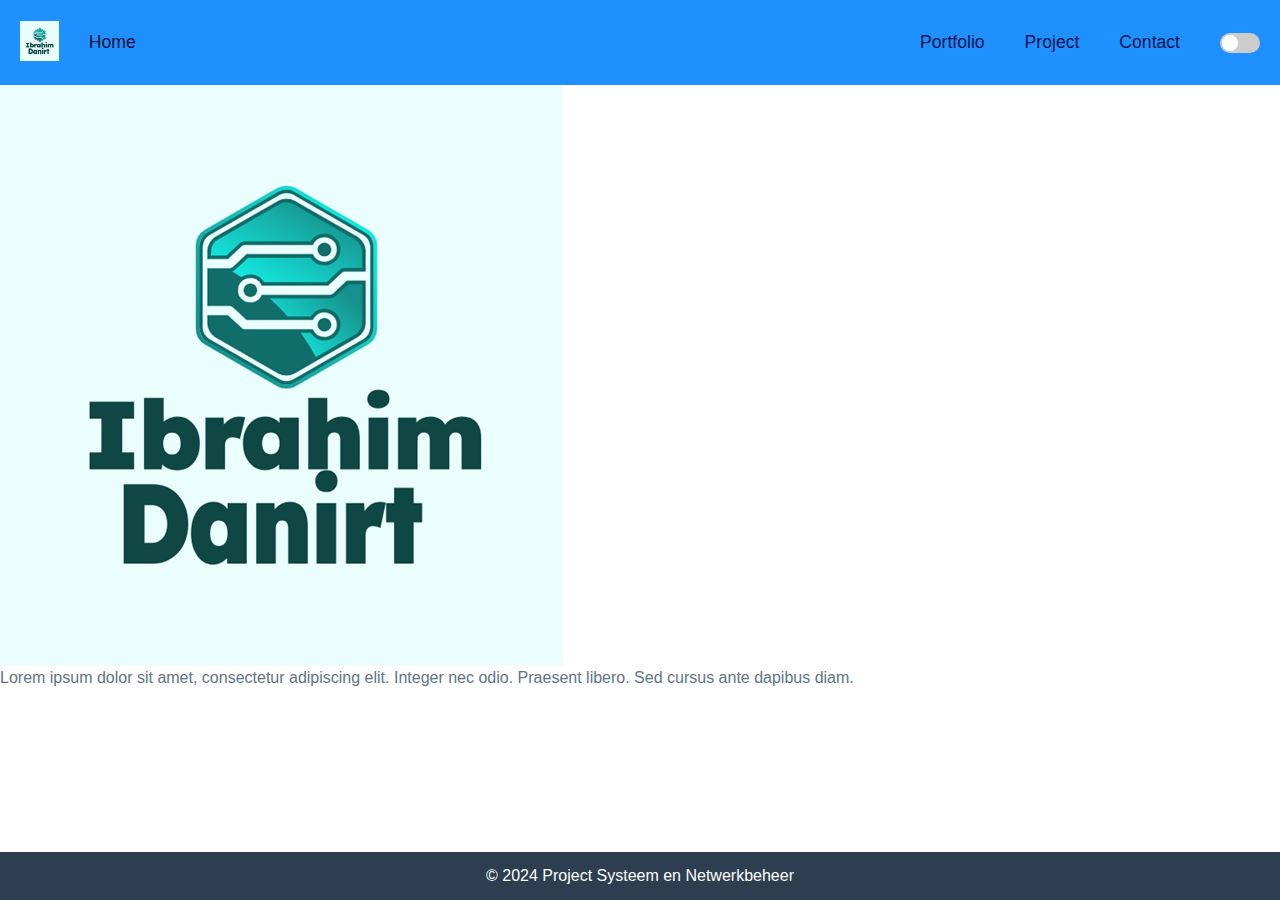
==== index.html @ d685727a "Add files via upload" ====
<!DOCTYPE html>
<html lang="nl">
<head>
    <meta charset="UTF-8">
    <meta name="viewport" content="width=device-width, initial-scale=1.0">
    <title>My App</title>
    <link rel="stylesheet" href="/css/reset.css">
    <link rel="stylesheet" href="/css/style.css">
</head>
<body>

    <header>
        <div class="header-left">
            <a href="/index.html" class="home-link">
                <img src="/assets/logo.png" alt="Logo" id="logo">
            </a>
            <a href="/index.html" class="home-button">Home</a>
        </div>
        <nav class="nav-right">
            <a class="nav-link" href="/portfolio.html">Portfolio</a>
            <a class="nav-link" href="/project.html">Project</a>
            <a class="nav-link" href="/contact.html">Contact</a>
            <div class="toggle-switch">
                <input type="checkbox" id="theme-switch">
                <label class="slider" for="theme-switch"></label>
            </div>
        </nav>
    </header>

    <main>
        <div id="main-logo">
            <img src="/assets/logo.png" alt="logo">
        </div>
        <p>Lorem ipsum dolor sit amet, consectetur adipiscing elit. Integer nec odio. Praesent libero. Sed cursus ante dapibus diam.</p>
    </main>
    
    <footer>
        <p>&copy; 2024 Project Systeem en Netwerkbeheer</p>
    </footer>

    <script>
        const themeSwitch = document.getElementById('theme-switch');
        const bodyClassList = document.body.classList;
        const theme = localStorage.getItem('theme');

        // Als de opgeslagen voorkeur 'dark' is, zet de body in dark mode
        if (theme === 'dark') {
            bodyClassList.add('dark-mode');
            themeSwitch.checked = true; // Zet de toggle aan
        } else {
            bodyClassList.remove('dark-mode');
            themeSwitch.checked = false; // Zet de toggle uit
        }

        // Voeg event listener toe om dark/light mode te wisselen
        themeSwitch.addEventListener('change', () => {
            bodyClassList.toggle('dark-mode');
            const newTheme = bodyClassList.contains('dark-mode') ? 'dark' : 'light';
            localStorage.setItem('theme', newTheme); // Sla de voorkeur van de gebruiker op
        });
    </script>

</body>
</html>
---- css/style.css ----
/* Default Light Mode */
body {
    font-family: 'Open Sans', sans-serif;
    margin: 0;
    padding: 0;
    background-color: #ffffff; /* Witte achtergrond voor light mode */
    color: #617488; /* Donkere tekstkleur voor light mode */
}

/* Dark Mode */
body.light-mode {
    background-color: #ffffff; /* Witte achtergrond voor light mode */
    color: #ffffff; /* Donkere tekstkleur voor light mode */
}

body.dark-mode {
    background-color: #000000; /* Donkere achtergrond voor dark mode */
    color: #ffffff; /* Witte tekst voor dark mode */
}

/* Header */
header {
    display: flex;
    justify-content: space-between;
    align-items: center;
    background-color: #1E90FF ; /* Blauw voor de header */
    color: rgb(44, 62, 80); /* Grijs voor de tekst in de header */
    padding: 20px;
}

.header-left {
    display: flex;
    align-items: center;
}

.home-button {
    color: rgb(1, 14, 56); /* Lichte blauwe kleur voor knoppen */
    padding: 12px 20px;
    text-decoration: none;
    font-size: 1.1em;
    transition: background-color 0.3s ease;
}

.home-button:hover {
    background-color: #044485; /* Blauw als hoverkleur */
}

#logo {
    height: 40px;
    margin-right: 10px;
}

/* Navigation */
nav {
    display: flex;
    justify-content: flex-end;
    align-items: center;
}

nav a {
    color: rgb(2, 20, 78); /* Lichte blauwe kleur voor knoppen */
    padding: 12px 20px;
    text-decoration: none;
    font-size: 1.1em;
    transition: background-color 0.3s ease;
}

nav a:hover {
    background-color: #1E90FF; /* Blauw als hoverkleur */
}

/* Switch for dark/light mode */
.toggle-switch {
    display: flex;
    align-items: center;
    margin-left: 20px;
}

.toggle-switch input {
    display: none; /* Verberg het standaard checkbox-element */
}

.toggle-switch label {
    width: 40px;
    height: 20px;
    background-color: #ccc;
    border-radius: 50px;
    position: relative;
    cursor: pointer;
    transition: background-color 0.3s;
}

.toggle-switch label::before {
    content: "";
    position: absolute;
    top: 2px;
    left: 2px;
    width: 16px;
    height: 16px;
    background-color: white;
    border-radius: 50%;
    transition: transform 0.3s;
}

/* When the checkbox is checked */
.toggle-switch input:checked + label {
    background-color: #1eff83; /* Blauw als het geselecteerd is */
}

.toggle-switch input:checked + label::before {
    transform: translateX(20px); /* Verplaats de schuifknop naar rechts */
}

/* Main Content */
.content {
    margin: 20px;
}

section {
    margin-bottom: 40px;
}

section h2, section h3, section h4, h1 {
    font-size: 2em;
    color: #072d53 ; /* Zwart voor titels */
}

section p {
    font-size: 1.1em;
    line-height: 1.6;
}

/* Contact Form Styling */
form {
    display: flex;
    flex-direction: column;
    gap: 15px;
    max-width: 600px;
    margin: 20px auto;
    padding: 20px;
    border: 1px solid #ccc;
    border-radius: 8px;
    background-color: #f9f9f9;
}

form h3 {
    font-size: 1.5em;
    margin-bottom: 15px;
}

form label {
    font-size: 1.1em;
    color: #2C3E50;
}

form input, form textarea {
    padding: 12px;
    border: 1px solid #ccc;
    border-radius: 4px;
    font-size: 1em;
    box-sizing: border-box;
}

form textarea {
    resize: vertical;
    min-height: 150px;
}

form button {
    padding: 12px;
    background-color: #1E90FF;
    color: white;
    border: none;
    border-radius: 4px;
    font-size: 1.1em;
    cursor: pointer;
    transition: background-color 0.3s;
}

form button:hover {
    background-color: #044485;
}

/* Footer */
footer {
    position: fixed;
    bottom: 0;
    width: 100%;
    background-color: #2C3E50; /* Grijs voor de footer */
    color: white;
    padding: 15px;
    text-align: center;
}

h1, h2, h3, h4 {
    color: #1E90FF; /* Alle titels zwart maken */
}

a {
    color: #1E90FF; /* Blauw voor links */
    text-decoration: none;
}

a:hover {
    text-decoration: underline;
}

/* Project Styling */
#projecten {
    display: grid;
    grid-template-columns: repeat(3, 1fr); /* 3 kolommen voor de projecten */
    gap: 20px; /* Voeg ruimte tussen de items toe */
    margin-top: 20px;
}

.project-item {
    text-align: center;
}

.project-item img {
    width: 100%;
    max-width: 300px; /* Max breedte voor de afbeeldingen */
    height: auto; /* Zorg ervoor dat de afbeelding zijn aspectratio behoudt */
    margin: 0 auto 10px;
    display: block; /* Zorgt ervoor dat de afbeelding gecentreerd wordt */
}

/* Leaflet Map Styling */
#mapid {
    height: 250px; /* Betere hoogte voor de kaart */
    width: 100%; /* Zorg ervoor dat de kaart zich aanpast aan de breedte van de container */
    border-radius: 8px; /* Ronde hoeken voor de kaart */
    margin-top: 20px; /* Ruimte boven de kaart */
    max-width: 100%; /* Zorg ervoor dat de kaart niet te breed wordt */
}

/* Responsive Design voor de kaart */
@media (max-width: 768px) {
    #mapid {
        height: 200px; /* Verminder de hoogte op kleinere schermen */
    }
}

/* Responsive Design */
@media (max-width: 768px) {
    header {
        flex-direction: column;
        text-align: center;
    }

    nav .logo img {
        height: 30px;
        max-width: 100%;
        object-fit: contain;
    }

    nav {
        flex-direction: column;
    }

    nav a {
        padding: 10px;
        font-size: 1em;
    }

    section h2, section h3, section h4 {
        font-size: 1.5em;
    }

    #projecten {
        grid-template-columns: 1fr; /* 1 kolom voor kleinere schermen */
    }

    /* Verklein de kaart voor kleinere schermen */
    #mapid {
        height: 200px;
    }
}
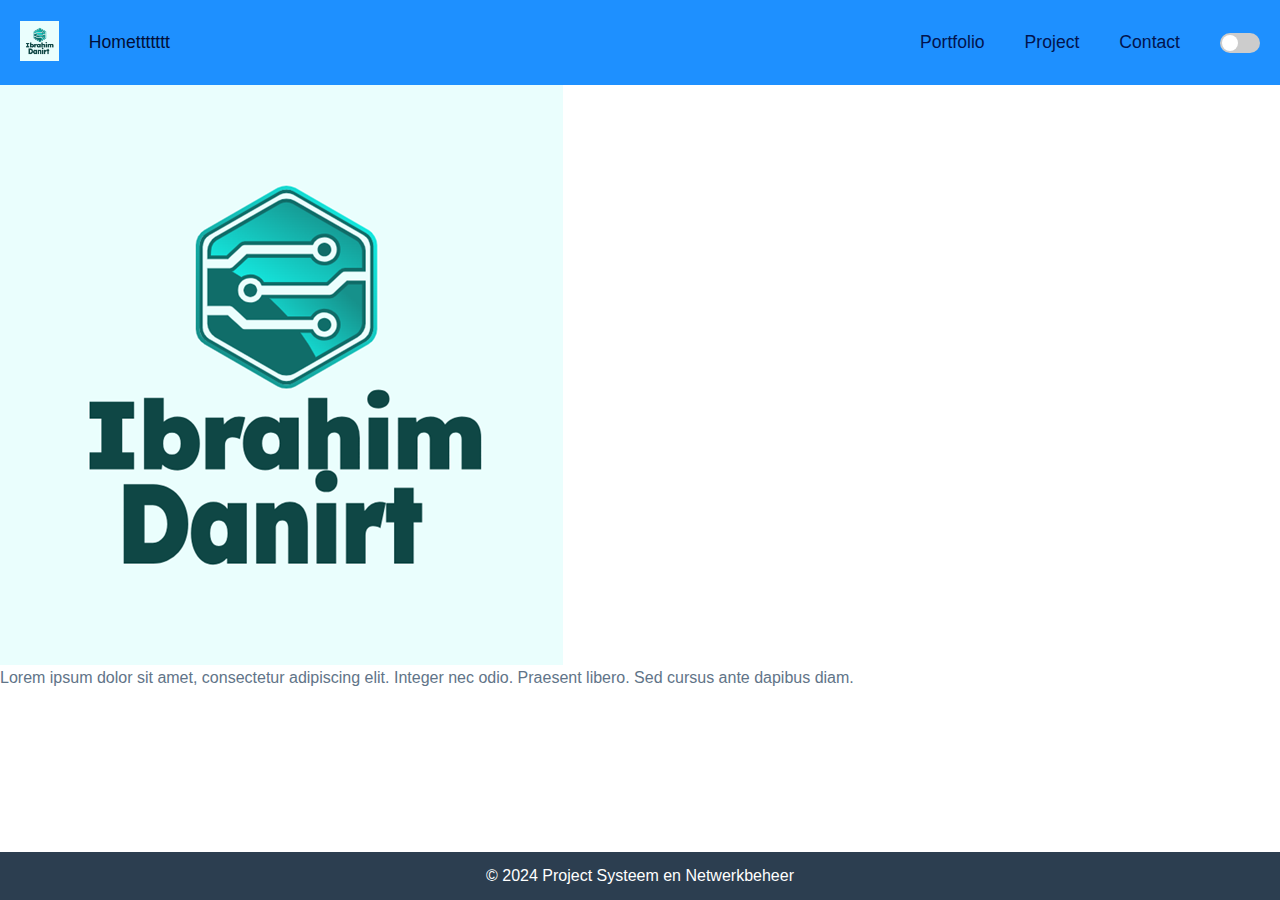
==== commit 22b58e24: "Update index.html" ====
--- a/index.html
+++ b/index.html
@@ -14,7 +14,7 @@
             <a href="/index.html" class="home-link">
                 <img src="/assets/logo.png" alt="Logo" id="logo">
             </a>
-            <a href="/index.html" class="home-button">Home</a>
+            <a href="/index.html" class="home-button">Homettttttt</a>
         </div>
         <nav class="nav-right">
             <a class="nav-link" href="/portfolio.html">Portfolio</a>
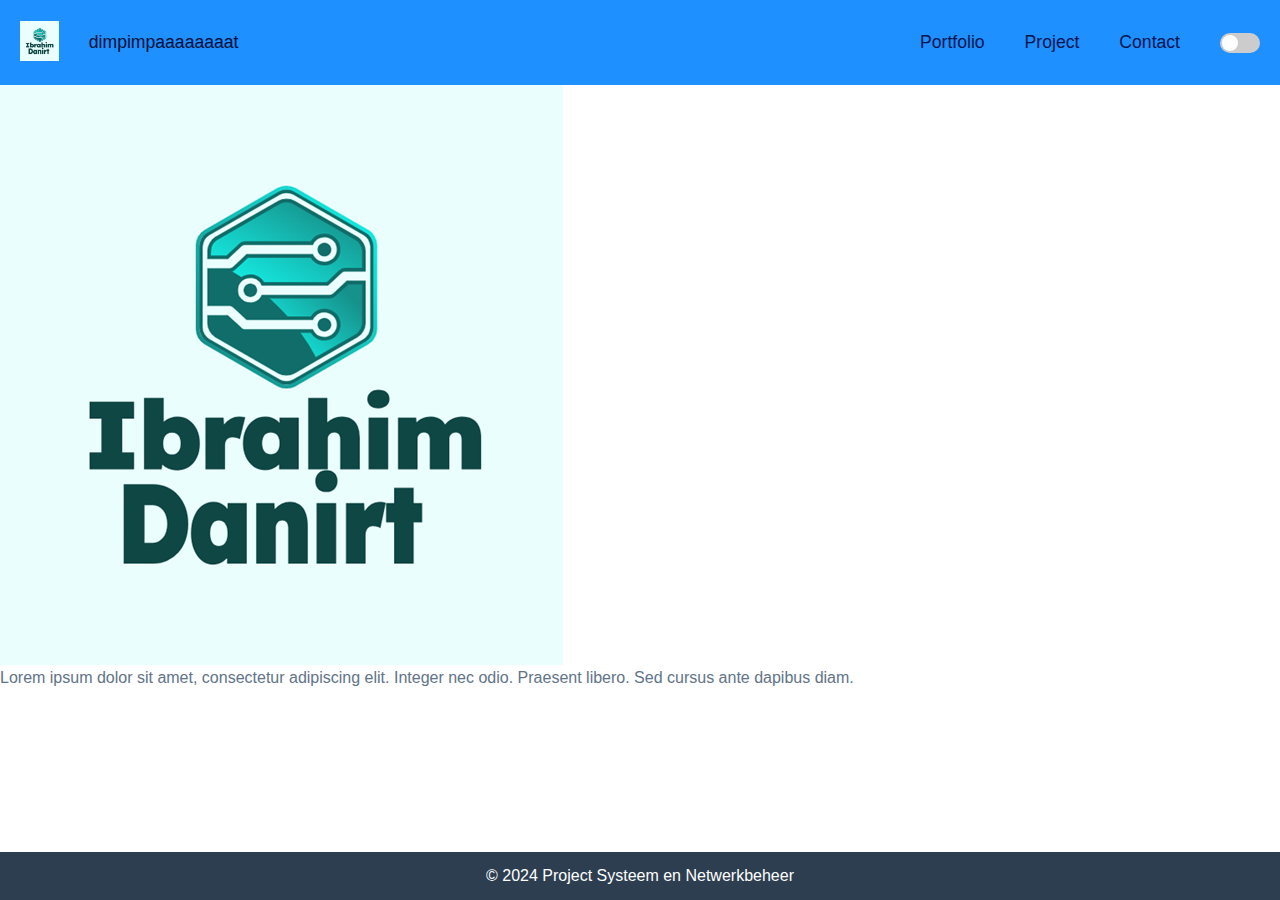
==== commit d80a7960: "Update index.html" ====
--- a/index.html
+++ b/index.html
@@ -14,7 +14,7 @@
             <a href="/index.html" class="home-link">
                 <img src="/assets/logo.png" alt="Logo" id="logo">
             </a>
-            <a href="/index.html" class="home-button">Homettttttt</a>
+            <a href="/index.html" class="home-button">dimpimpaaaaaaaat</a>
         </div>
         <nav class="nav-right">
             <a class="nav-link" href="/portfolio.html">Portfolio</a>
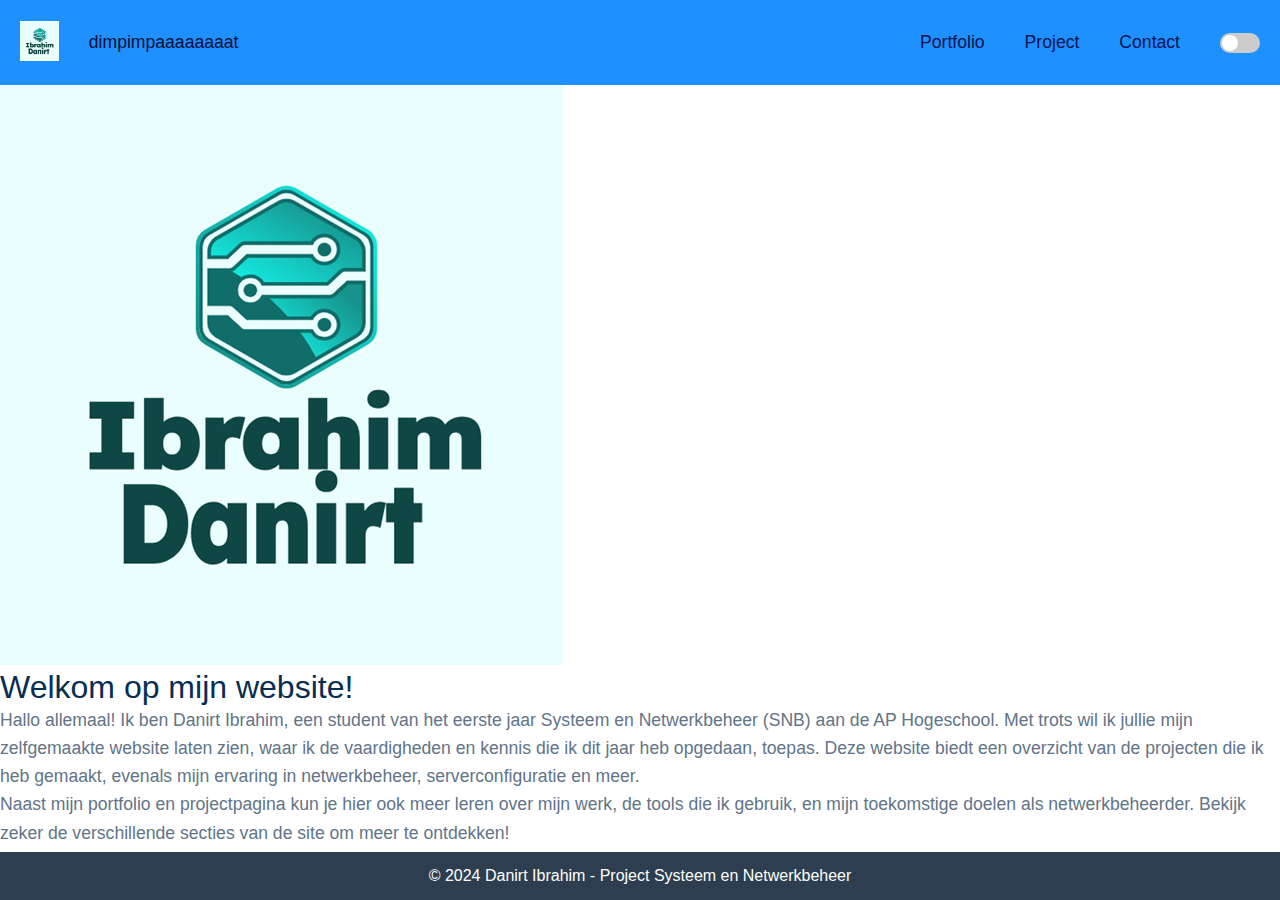
==== commit c8195138: "Update index.html" ====
--- a/index.html
+++ b/index.html
@@ -31,11 +31,17 @@
         <div id="main-logo">
             <img src="/assets/logo.png" alt="logo">
         </div>
-        <p>Lorem ipsum dolor sit amet, consectetur adipiscing elit. Integer nec odio. Praesent libero. Sed cursus ante dapibus diam.</p>
+
+        <section id="intro">
+            <h2>Welkom op mijn website!</h2>
+            <p>Hallo allemaal! Ik ben <strong>Danirt Ibrahim</</strong>, een student van het eerste jaar Systeem en Netwerkbeheer (SNB) aan de AP Hogeschool. Met trots wil ik jullie mijn zelfgemaakte website laten zien, waar ik de vaardigheden en kennis die ik dit jaar heb opgedaan, toepas. Deze website biedt een overzicht van de projecten die ik heb gemaakt, evenals mijn ervaring in netwerkbeheer, serverconfiguratie en meer.</p>
+            
+            <p>Naast mijn portfolio en projectpagina kun je hier ook meer leren over mijn werk, de tools die ik gebruik, en mijn toekomstige doelen als netwerkbeheerder. Bekijk zeker de verschillende secties van de site om meer te ontdekken!</p>
+        </section>
     </main>
     
     <footer>
-        <p>&copy; 2024 Project Systeem en Netwerkbeheer</p>
+        <p>&copy; 2024 Danirt Ibrahim - Project Systeem en Netwerkbeheer</p>
     </footer>
 
     <script>
@@ -43,20 +49,20 @@
         const bodyClassList = document.body.classList;
         const theme = localStorage.getItem('theme');
 
-        // Als de opgeslagen voorkeur 'dark' is, zet de body in dark mode
+     
         if (theme === 'dark') {
             bodyClassList.add('dark-mode');
-            themeSwitch.checked = true; // Zet de toggle aan
+            themeSwitch.checked = true;
         } else {
             bodyClassList.remove('dark-mode');
-            themeSwitch.checked = false; // Zet de toggle uit
+            themeSwitch.checked = false;
         }
 
-        // Voeg event listener toe om dark/light mode te wisselen
+        
         themeSwitch.addEventListener('change', () => {
             bodyClassList.toggle('dark-mode');
             const newTheme = bodyClassList.contains('dark-mode') ? 'dark' : 'light';
-            localStorage.setItem('theme', newTheme); // Sla de voorkeur van de gebruiker op
+            localStorage.setItem('theme', newTheme); 
         });
     </script>
 
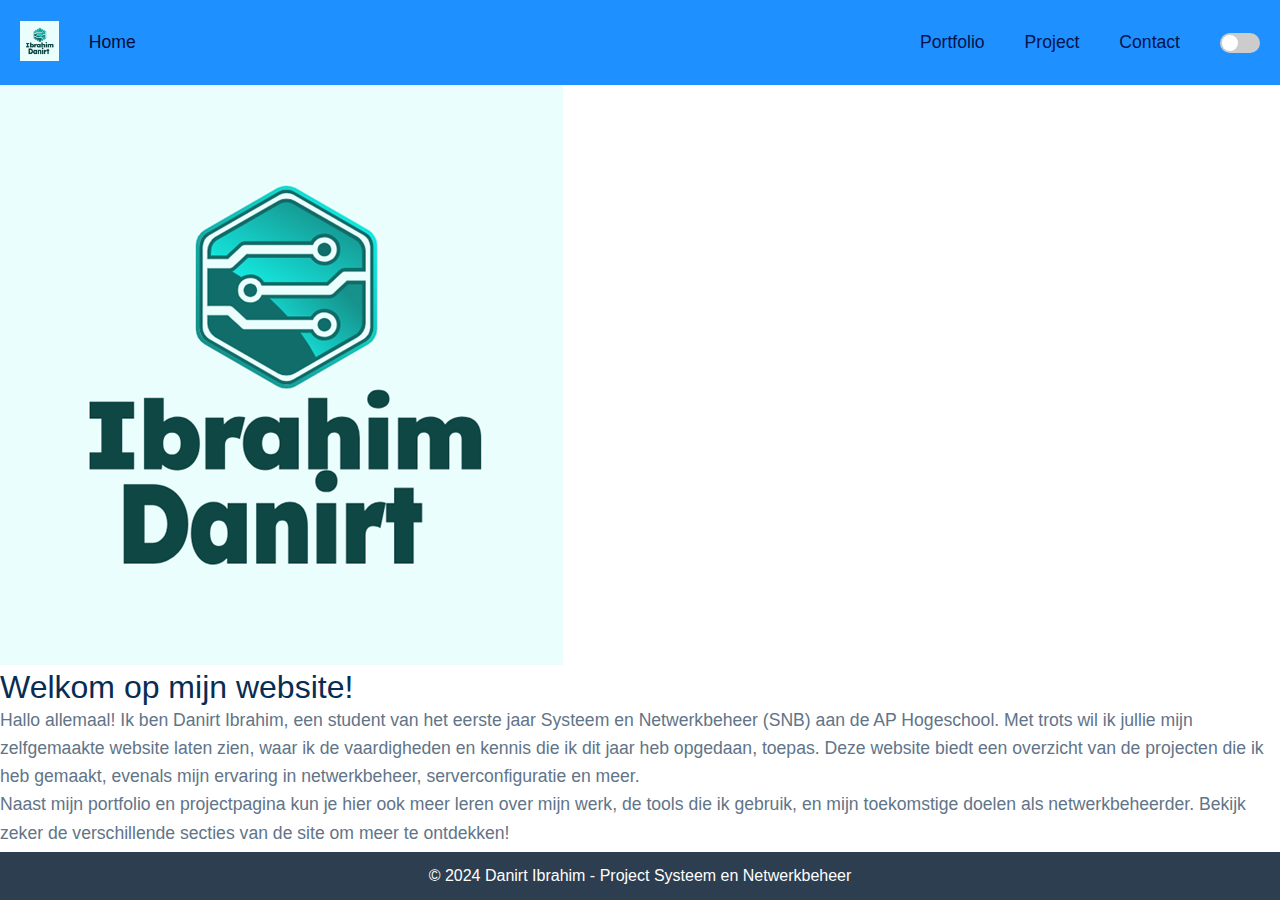
==== commit 681178ae: "Update index.html" ====
--- a/index.html
+++ b/index.html
@@ -14,7 +14,7 @@
             <a href="/index.html" class="home-link">
                 <img src="/assets/logo.png" alt="Logo" id="logo">
             </a>
-            <a href="/index.html" class="home-button">dimpimpaaaaaaaat</a>
+            <a href="/index.html" class="home-button">Home</a>
         </div>
         <nav class="nav-right">
             <a class="nav-link" href="/portfolio.html">Portfolio</a>
